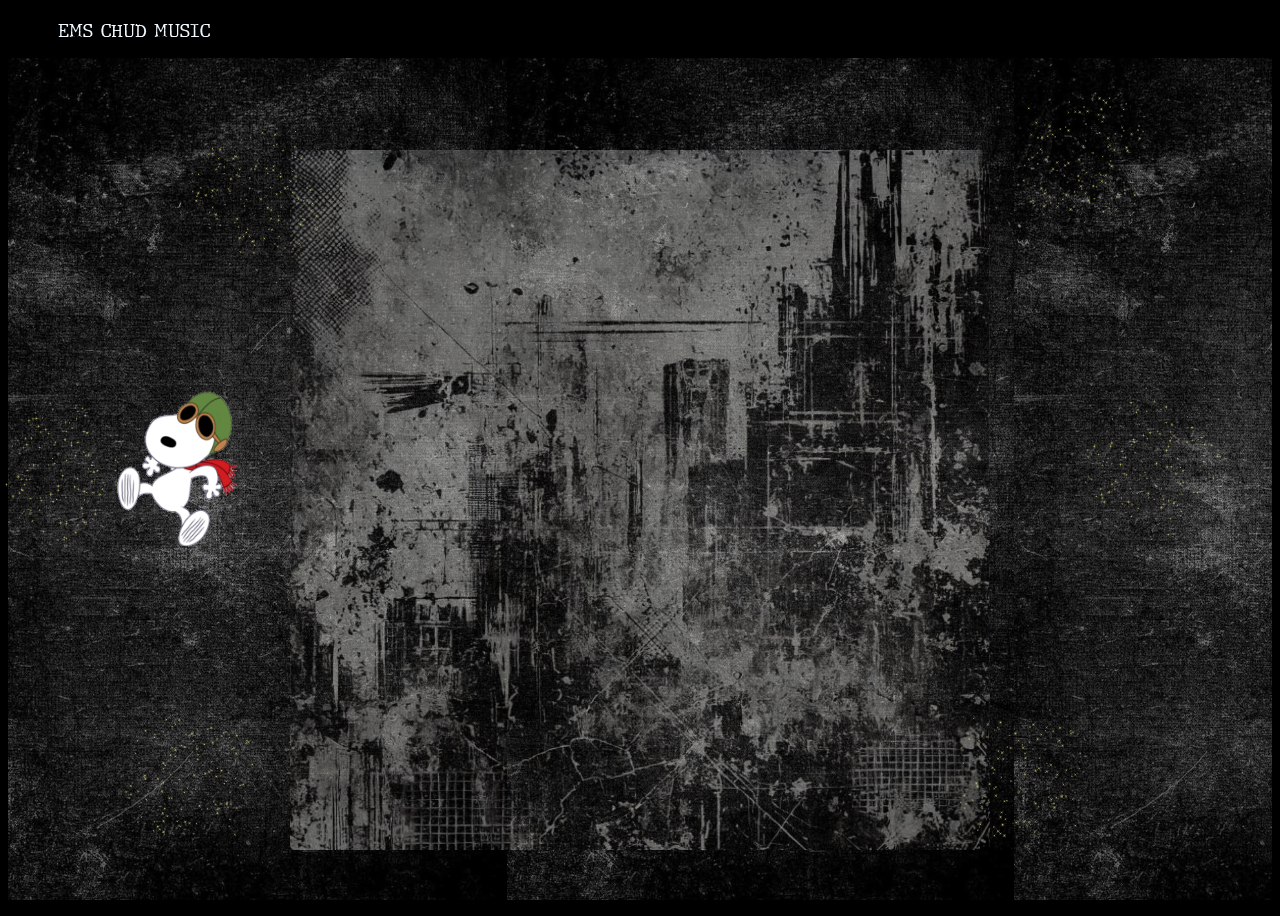
==== index.html @ 67fe5aa0 "complete redesign" ====
<!DOCTYPE html>
<html lang="en">
<head>
    <meta charset="utf-8">
    <meta name="viewport" content="width=device.width, initial-scale=1">

    <title>chud music recs</title>
    <link rel="stylesheet" href="style.css">
    <link rel="icon" type="image/x-icon" href="PENGUINICON.ico">
    
</head>

<body>
    <Section>
        <div class="header-background">
            <div class="header-container">
                <div class="header-text1">EMS CHUD MUSIC</div>
            </div>
        </div>
    </Section>
</body>

<body>
    <!--
    <div class="main-container">
        <div class="text-container" style="left:80%;top:48">
            <h1 style="top:60%">BUTTERTONES</h1>
        </div>
    -->

    <div class="gif" style="z-index:3;position:absolute;top:50%;left:15%"
    ><img src="spacesnoopy.gif" alt="snoop" width="400"
            height="250"></div>

    <div class="gif" style="z-index:2;position:absolute;top:80%;left:10%;
    transform: rotate(15deg);"
    ><img src="sparkle.gif" alt="sparkle" width="120"
            height="120"></div>


    <div class="gif" style="z-index:2;position:absolute;top:45%;left:85%;
    transform: rotate(40deg);"
    ><img src="sparkle.gif" alt="sparkle" width="120"
            height="120"></div>

    <div class="gif" style="z-index:2;position:absolute;top:80%;left:75%;
    transform: rotate(5deg);"
    ><img src="sparkle.gif" alt="sparkle" width="120"
            height="120"></div>

    <div class="gif" style="z-index:2;position:absolute;top:10%;left:80%;
    transform: rotate(185deg);"
    ><img src="sparkle.gif" alt="sparkle" width="120"
            height="120"></div>


    <div class="gif" style="z-index:1;position:absolute;top:15%;left:15%;
    transform: rotate(75deg);"
    ><img src="sparkle.gif" alt="sparkle" width="120"
            height="120"></div>

    <div class="gif" style="z-index:1;position:absolute;top:45%;left:0%;
    transform: rotate(135deg);"
    ><img src="sparkle.gif" alt="sparkle" width="120"
            height="120"></div>


    <div class="back-container">

    </div>

    <!--
        <div class="music-container" style="left:80%;top:35%">
            <iframe data-testid="embed-iframe" style="border-radius:0px" 
        src="https://open.spotify.com/embed/track/7KwJrAQMoJyUEBes3evMLv?utm_source=generator&theme=0" 
        width="100%" height="100" frameBorder="0" allowfullscreen="" 
        allow="autoplay; clipboard-write; encrypted-media; fullscreen; picture-in-picture" 
        loading="lazy" style="z-index:5;position:absolute"></iframe>
        </div>

        <div class="music-container" style="left:80%;top:50%">
            <iframe data-testid="embed-iframe" style="border-radius:0px" 
            src="https://open.spotify.com/embed/track/5OcMYNH9zeYfvJLgrTzkd6?utm_source=generator&theme=0" 
            width="100%" height="100" frameBorder="0" allowfullscreen="" 
            allow="autoplay; clipboard-write; encrypted-media; fullscreen; picture-in-picture" 
            loading="lazy"></iframe>
        </div>

        <div class="music-container" style="left:80%;top:65%">
            <iframe data-testid="embed-iframe" style="border-radius:0px" 
            src="https://open.spotify.com/embed/track/75III5RpMsvdGzxzQHgJ4s?utm_source=generator&theme=0" 
            width="100%" height="100" frameBorder="0" allowfullscreen="" 
            allow="autoplay; clipboard-write; encrypted-media; fullscreen; picture-in-picture" 
            loading="lazy"></iframe>
        </div>
    -->
</body>
</html>
---- style.css ----
@font-face {
    font-family: typeWriter;
    src: url('JMH\ Typewriter.ttf');
}

body {
    background-color: black;
    min-height:100vh;
}

.header-container {
    margin: 0;
    text-align: center;
    left:0%;
    top:0%;
    background-color: rgb(0, 0, 0);
    position: absolute;
    width:100%;
    animation:fadeIn 2s;
    height: 50px;
}

.header-background {
    background-image: url("black.jpg");
    background-repeat: repeat;
    background-size: contain;
    background-attachment: fixed;
    min-height: 100vh;
    width: 100%;
    position: relative;
}

.text-type{
    position:absolute;
    font-size:large;
    font-family:"typeWriter";
    color:aliceblue;
}

.header-text1 {
    position: absolute;
    top: 45%;
    left:10%;
    transform: translate(-50%, -50%);
    font-size: large;
    color:aliceblue;
    font-family: "typeWriter";
}

.main-container{
    height:100%;
    width:auto;
    z-index: -1;
    display: flex;
    justify-content: center;
}

.text-container{
    position:absolute;
    top:50%;
    left:50%;
    transform:translate(-50%, -50%);
    padding:0 100px 400px;
    background-color:rgba(255,255,255,0.4);
    border-radius:5px;
}

.back-container{
    position:absolute;
    top:55.55%;
    left:50%;
    transform:translate(-50%, -50%);
    padding:0 350px 700px;
    background-image:url("backing.jpg");
    background-repeat: no-repeat;
    background-size: cover;
    background-attachment: fixed;
    border-radius:5px;
    opacity:0.45;
}

.music-container{
    position:absolute;
    top:50%;
    left:50%;
    padding:0;
    transform:translate(-50%, -50%);
    border-radius:5px;
}

.text-container h1{
    margin-top:0;
    margin-bottom:0;
    font-family:typeWriter;
    font-size:medium;
    color:black;
}

.gif{
    position:absolute;
    transform: translate(-50%, -50%);
    top: 30%;
    left: 50%;
}


.headerStyle{
    font-family: "cursiveWriting";
}
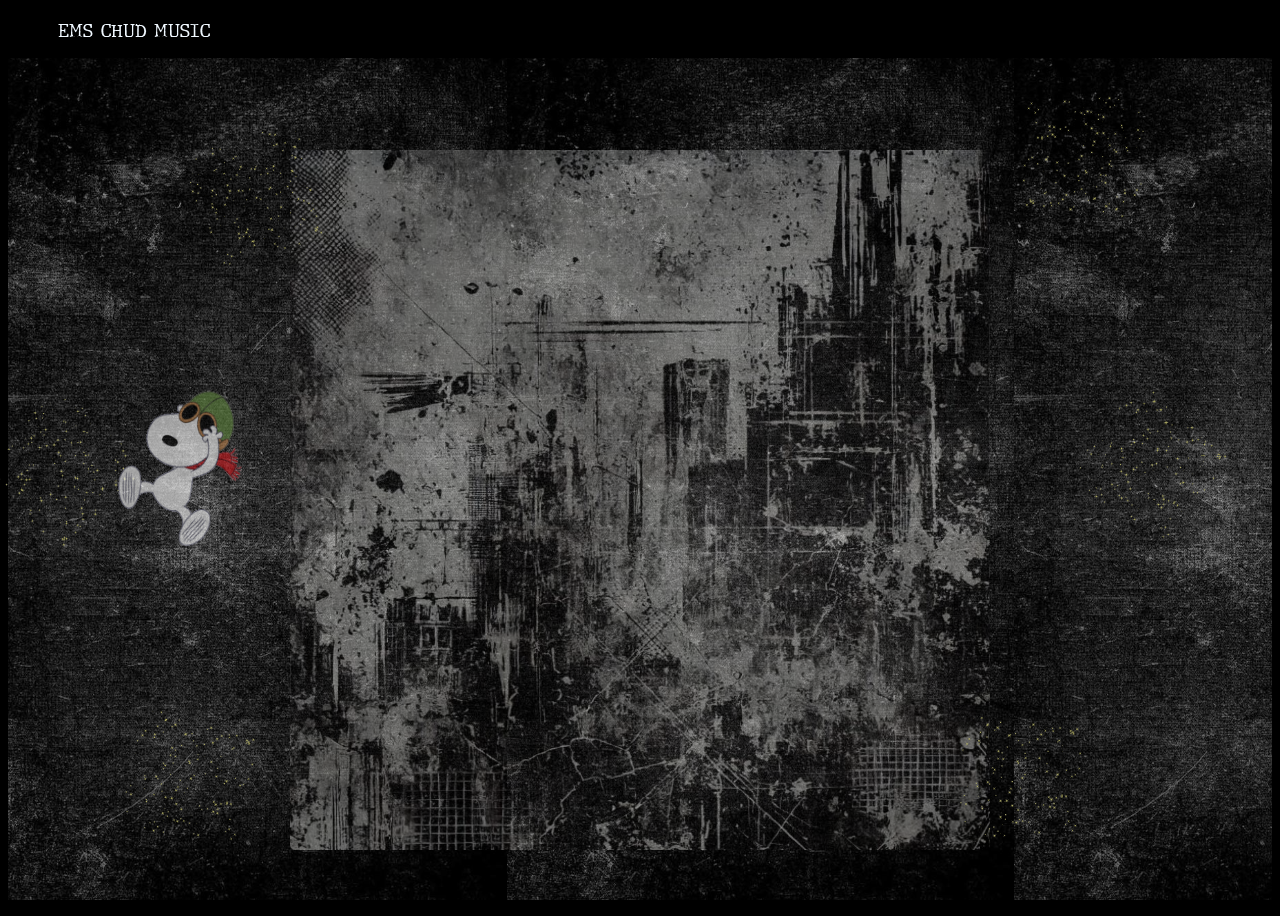
==== commit 13233a16: "opacity snoop" ====
--- a/index.html
+++ b/index.html
@@ -28,7 +28,7 @@
         </div>
     -->
 
-    <div class="gif" style="z-index:3;position:absolute;top:50%;left:15%"
+    <div class="gif" style="z-index:3;position:absolute;top:50%;left:15%;opacity:0.6"
     ><img src="spacesnoopy.gif" alt="snoop" width="400"
             height="250"></div>
 
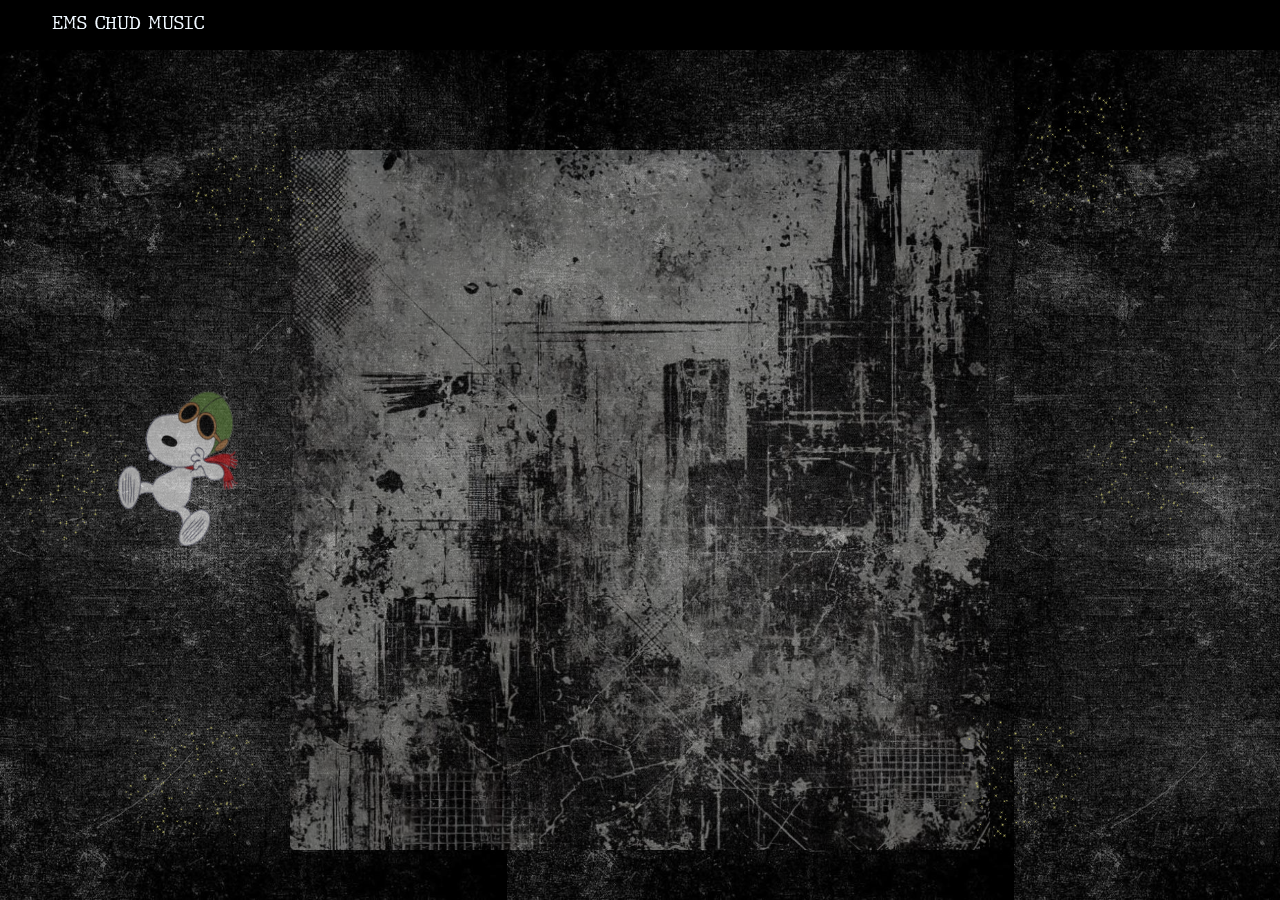
==== commit c06586de: "mobile" ====
--- a/index.html
+++ b/index.html
@@ -2,7 +2,7 @@
 <html lang="en">
 <head>
     <meta charset="utf-8">
-    <meta name="viewport" content="width=device.width, initial-scale=1">
+    <meta name="viewport" content="width=device-width, initial-scale=1">
 
     <title>chud music recs</title>
     <link rel="stylesheet" href="style.css">
@@ -18,9 +18,7 @@
             </div>
         </div>
     </Section>
-</body>
 
-<body>
     <!--
     <div class="main-container">
         <div class="text-container" style="left:80%;top:48">
--- a/style.css
+++ b/style.css
@@ -6,6 +6,7 @@
 body {
     background-color: black;
     min-height:100vh;
+    margin:0;
 }
 
 .header-container {
@@ -74,7 +75,7 @@
     background-image:url("backing.jpg");
     background-repeat: no-repeat;
     background-size: cover;
-    background-attachment: fixed;
+    background-attachment: scroll;
     border-radius:5px;
     opacity:0.45;
 }
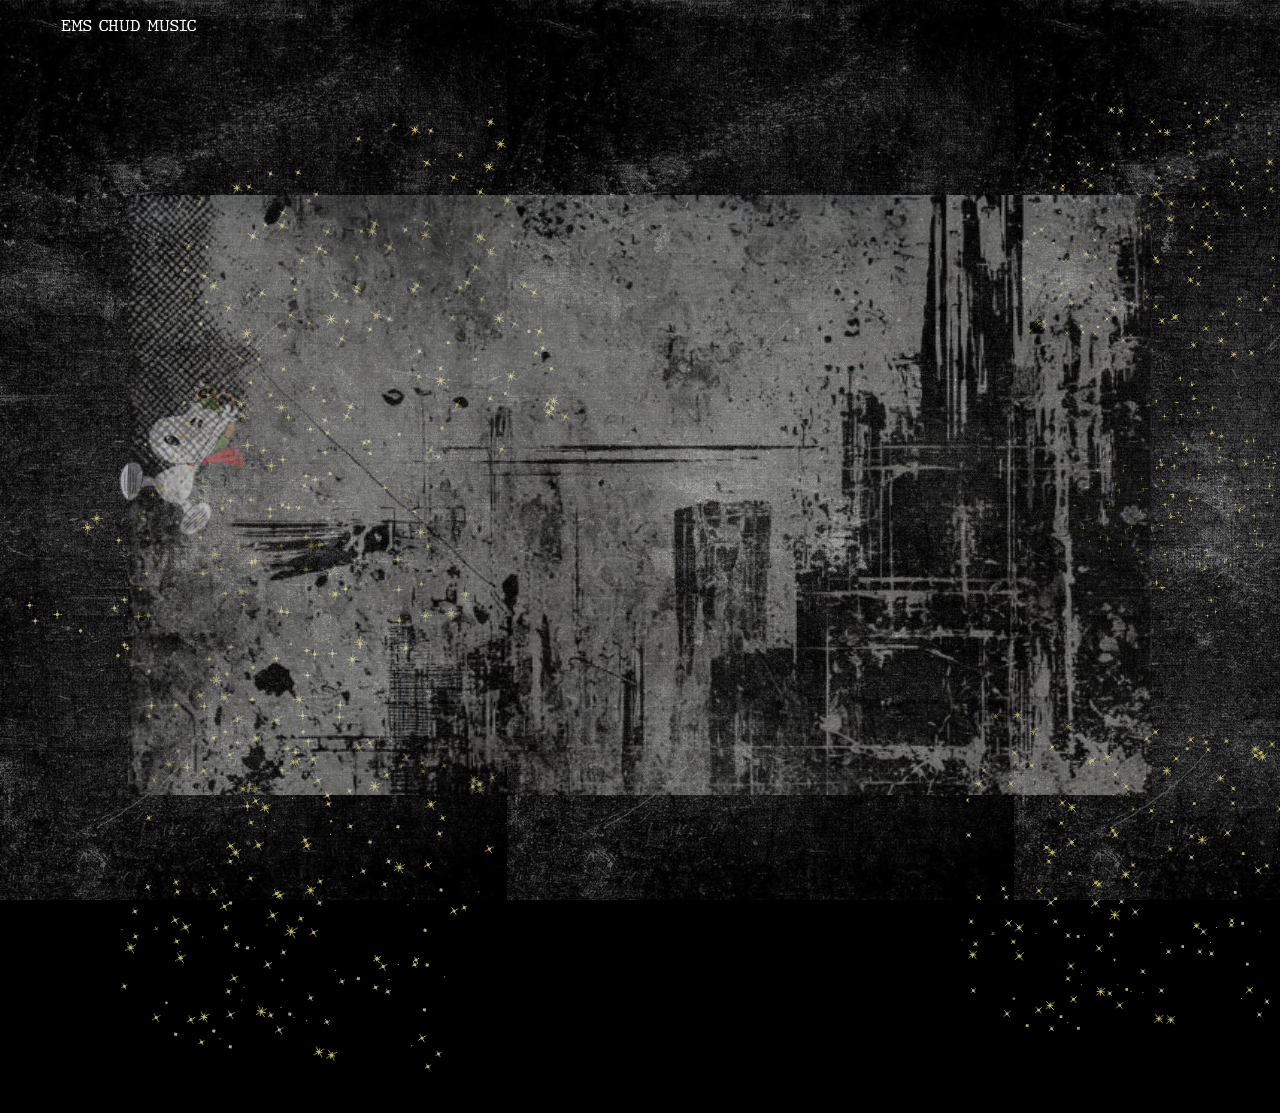
==== commit b2b4637e: "fix??" ====
--- a/index.html
+++ b/index.html
@@ -1,96 +1,58 @@
 <!DOCTYPE html>
 <html lang="en">
+
 <head>
-    <meta charset="utf-8">
-    <meta name="viewport" content="width=device-width, initial-scale=1">
+<meta charset="utf-8">
+<meta name="viewport" content="width=device-width, initial-scale=1">
 
-    <title>chud music recs</title>
-    <link rel="stylesheet" href="style.css">
-    <link rel="icon" type="image/x-icon" href="PENGUINICON.ico">
-    
+<title>chud music recs</title>
+
+<link rel="stylesheet" href="style.css">
+<link rel="icon" type="image/x-icon" href="PENGUINICON.ico">
+
 </head>
 
 <body>
-    <Section>
-        <div class="header-background">
-            <div class="header-container">
-                <div class="header-text1">EMS CHUD MUSIC</div>
-            </div>
-        </div>
-    </Section>
 
-    <!--
-    <div class="main-container">
-        <div class="text-container" style="left:80%;top:48">
-            <h1 style="top:60%">BUTTERTONES</h1>
-        </div>
-    -->
+<section class="header-background">
 
-    <div class="gif" style="z-index:3;position:absolute;top:50%;left:15%;opacity:0.6"
-    ><img src="spacesnoopy.gif" alt="snoop" width="400"
-            height="250"></div>
+<div class="header-container">
+<div class="header-text1">EMS CHUD MUSIC</div>
+</div>
 
-    <div class="gif" style="z-index:2;position:absolute;top:80%;left:10%;
-    transform: rotate(15deg);"
-    ><img src="sparkle.gif" alt="sparkle" width="120"
-            height="120"></div>
+<!-- floating gifs -->
 
+<div class="gif snoopy">
+<img src="spacesnoopy.gif" alt="snoop">
+</div>
 
-    <div class="gif" style="z-index:2;position:absolute;top:45%;left:85%;
-    transform: rotate(40deg);"
-    ><img src="sparkle.gif" alt="sparkle" width="120"
-            height="120"></div>
+<div class="gif sparkle1">
+<img src="sparkle.gif" alt="sparkle">
+</div>
 
-    <div class="gif" style="z-index:2;position:absolute;top:80%;left:75%;
-    transform: rotate(5deg);"
-    ><img src="sparkle.gif" alt="sparkle" width="120"
-            height="120"></div>
+<div class="gif sparkle2">
+<img src="sparkle.gif" alt="sparkle">
+</div>
 
-    <div class="gif" style="z-index:2;position:absolute;top:10%;left:80%;
-    transform: rotate(185deg);"
-    ><img src="sparkle.gif" alt="sparkle" width="120"
-            height="120"></div>
+<div class="gif sparkle3">
+<img src="sparkle.gif" alt="sparkle">
+</div>
 
+<div class="gif sparkle4">
+<img src="sparkle.gif" alt="sparkle">
+</div>
 
-    <div class="gif" style="z-index:1;position:absolute;top:15%;left:15%;
-    transform: rotate(75deg);"
-    ><img src="sparkle.gif" alt="sparkle" width="120"
-            height="120"></div>
+<div class="gif sparkle5">
+<img src="sparkle.gif" alt="sparkle">
+</div>
 
-    <div class="gif" style="z-index:1;position:absolute;top:45%;left:0%;
-    transform: rotate(135deg);"
-    ><img src="sparkle.gif" alt="sparkle" width="120"
-            height="120"></div>
+<div class="gif sparkle6">
+<img src="sparkle.gif" alt="sparkle">
+</div>
 
+<div class="back-container"></div>
 
-    <div class="back-container">
+</section>
 
-    </div>
-
-    <!--
-        <div class="music-container" style="left:80%;top:35%">
-            <iframe data-testid="embed-iframe" style="border-radius:0px" 
-        src="https://open.spotify.com/embed/track/7KwJrAQMoJyUEBes3evMLv?utm_source=generator&theme=0" 
-        width="100%" height="100" frameBorder="0" allowfullscreen="" 
-        allow="autoplay; clipboard-write; encrypted-media; fullscreen; picture-in-picture" 
-        loading="lazy" style="z-index:5;position:absolute"></iframe>
-        </div>
-
-        <div class="music-container" style="left:80%;top:50%">
-            <iframe data-testid="embed-iframe" style="border-radius:0px" 
-            src="https://open.spotify.com/embed/track/5OcMYNH9zeYfvJLgrTzkd6?utm_source=generator&theme=0" 
-            width="100%" height="100" frameBorder="0" allowfullscreen="" 
-            allow="autoplay; clipboard-write; encrypted-media; fullscreen; picture-in-picture" 
-            loading="lazy"></iframe>
-        </div>
-
-        <div class="music-container" style="left:80%;top:65%">
-            <iframe data-testid="embed-iframe" style="border-radius:0px" 
-            src="https://open.spotify.com/embed/track/75III5RpMsvdGzxzQHgJ4s?utm_source=generator&theme=0" 
-            width="100%" height="100" frameBorder="0" allowfullscreen="" 
-            allow="autoplay; clipboard-write; encrypted-media; fullscreen; picture-in-picture" 
-            loading="lazy"></iframe>
-        </div>
-    -->
 </body>
-</html>
+</html>
--- a/style.css
+++ b/style.css
@@ -1,110 +1,117 @@
 @font-face {
     font-family: typeWriter;
-    src: url('JMH\ Typewriter.ttf');
+    src: url("JMH Typewriter.ttf");
 }
 
-body {
-    background-color: black;
-    min-height:100vh;
+body{
     margin:0;
+    background-color:black;
 }
 
-.header-container {
-    margin: 0;
-    text-align: center;
-    left:0%;
-    top:0%;
-    background-color: rgb(0, 0, 0);
-    position: absolute;
+/* background */
+
+.header-background{
+    background-image:url("black.jpg");
+    background-repeat:repeat;
+    background-size:contain;
+    min-height:100vh;
     width:100%;
-    animation:fadeIn 2s;
-    height: 50px;
+    position:relative;
 }
 
-.header-background {
-    background-image: url("black.jpg");
-    background-repeat: repeat;
-    background-size: contain;
-    background-attachment: fixed;
-    min-height: 100vh;
-    width: 100%;
-    position: relative;
+/* header */
+
+.header-container{
+    width:100%;
+    height:50px;
+    position:absolute;
+    top:0;
+    left:0;
+    text-align:center;
 }
 
-.text-type{
+.header-text1{
     position:absolute;
-    font-size:large;
-    font-family:"typeWriter";
-    color:aliceblue;
+    top:50%;
+    left:10%;
+    transform:translate(-50%,-50%);
+    color:white;
+    font-family:typeWriter;
 }
 
-.header-text1 {
-    position: absolute;
-    top: 45%;
-    left:10%;
-    transform: translate(-50%, -50%);
-    font-size: large;
-    color:aliceblue;
-    font-family: "typeWriter";
+/* responsive images */
+
+img{
+    max-width:100%;
+    height:auto;
 }
 
-.main-container{
-    height:100%;
-    width:auto;
-    z-index: -1;
-    display: flex;
-    justify-content: center;
+/* gif base */
+
+.gif{
+    position:absolute;
+    transform:translate(-50%,-50%);
 }
 
-.text-container{
-    position:absolute;
+/* specific positions */
+
+.snoopy{
     top:50%;
-    left:50%;
-    transform:translate(-50%, -50%);
-    padding:0 100px 400px;
-    background-color:rgba(255,255,255,0.4);
-    border-radius:5px;
+    left:15%;
+    opacity:0.6;
+    width:400px;
 }
+
+.sparkle1{
+    top:80%;
+    left:10%;
+    transform:rotate(15deg);
+}
+
+.sparkle2{
+    top:45%;
+    left:85%;
+    transform:rotate(40deg);
+}
+
+.sparkle3{
+    top:80%;
+    left:75%;
+    transform:rotate(5deg);
+}
+
+.sparkle4{
+    top:10%;
+    left:80%;
+    transform:rotate(185deg);
+}
+
+.sparkle5{
+    top:15%;
+    left:15%;
+    transform:rotate(75deg);
+}
+
+.sparkle6{
+    top:45%;
+    left:5%;
+    transform:rotate(135deg);
+}
+
+/* background card */
 
 .back-container{
     position:absolute;
-    top:55.55%;
+    top:55%;
     left:50%;
-    transform:translate(-50%, -50%);
-    padding:0 350px 700px;
+    transform:translate(-50%,-50%);
+    width:80%;
+    height:600px;
+
     background-image:url("backing.jpg");
-    background-repeat: no-repeat;
-    background-size: cover;
-    background-attachment: scroll;
+    background-size:cover;
+    background-repeat:no-repeat;
+
+    opacity:0.45;
     border-radius:5px;
-    opacity:0.45;
-}
-
-.music-container{
-    position:absolute;
-    top:50%;
-    left:50%;
-    padding:0;
-    transform:translate(-50%, -50%);
-    border-radius:5px;
-}
-
-.text-container h1{
-    margin-top:0;
-    margin-bottom:0;
-    font-family:typeWriter;
-    font-size:medium;
-    color:black;
-}
-
-.gif{
-    position:absolute;
-    transform: translate(-50%, -50%);
-    top: 30%;
-    left: 50%;
-}
-
-
-.headerStyle{
-    font-family: "cursiveWriting";
 }
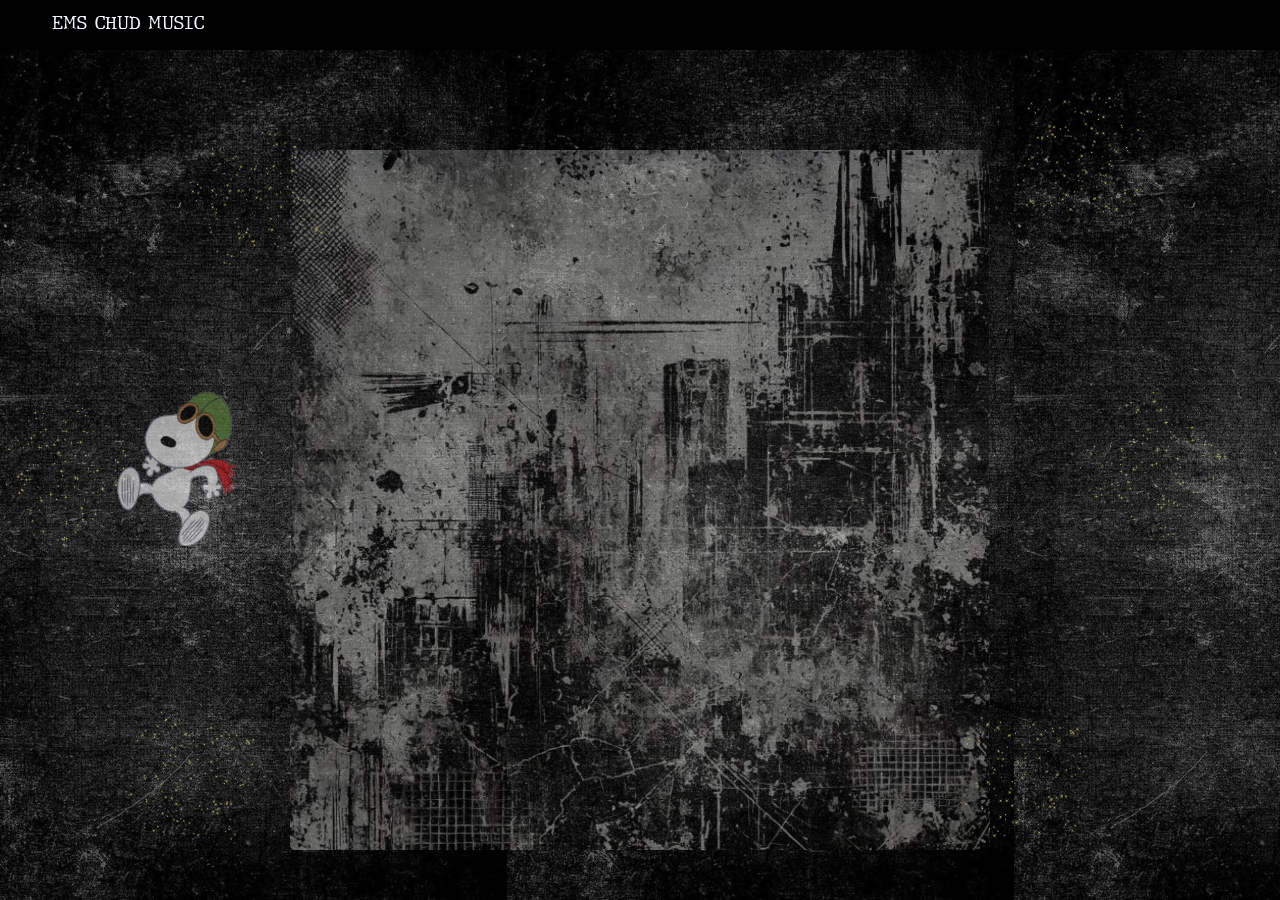
==== commit 17083f65: "the" ====
--- a/index.html
+++ b/index.html
@@ -1,58 +1,96 @@
 <!DOCTYPE html>
 <html lang="en">
+<head>
+    <meta charset="utf-8">
+    <meta name="viewport" content="width=device-width, initial-scale=1">
 
-<head>
-<meta charset="utf-8">
-<meta name="viewport" content="width=device-width, initial-scale=1">
-
-<title>chud music recs</title>
-
-<link rel="stylesheet" href="style.css">
-<link rel="icon" type="image/x-icon" href="PENGUINICON.ico">
-
+    <title>chud music recs</title>
+    <link rel="stylesheet" href="style.css">
+    <link rel="icon" type="image/x-icon" href="PENGUINICON.ico">
+    
 </head>
 
 <body>
+    <Section>
+        <div class="header-background">
+            <div class="header-container">
+                <div class="header-text1">EMS CHUD MUSIC</div>
+            </div>
+        </div>
+    </Section>
 
-<section class="header-background">
+    <!--
+    <div class="main-container">
+        <div class="text-container" style="left:80%;top:48">
+            <h1 style="top:60%">BUTTERTONES</h1>
+        </div>
+    -->
 
-<div class="header-container">
-<div class="header-text1">EMS CHUD MUSIC</div>
-</div>
+    <div class="gif" style="z-index:3;position:absolute;top:50%;left:15%;opacity:0.6"
+    ><img src="spacesnoopy.gif" alt="snoop" width="400"
+            height="250"></div>
 
-<!-- floating gifs -->
+    <div class="gif" style="z-index:2;position:absolute;top:80%;left:10%;
+    transform: rotate(15deg);"
+    ><img src="sparkle.gif" alt="sparkle" width="120"
+            height="120"></div>
 
-<div class="gif snoopy">
-<img src="spacesnoopy.gif" alt="snoop">
-</div>
 
-<div class="gif sparkle1">
-<img src="sparkle.gif" alt="sparkle">
-</div>
+    <div class="gif" style="z-index:2;position:absolute;top:45%;left:85%;
+    transform: rotate(40deg);"
+    ><img src="sparkle.gif" alt="sparkle" width="120"
+            height="120"></div>
 
-<div class="gif sparkle2">
-<img src="sparkle.gif" alt="sparkle">
-</div>
+    <div class="gif" style="z-index:2;position:absolute;top:80%;left:75%;
+    transform: rotate(5deg);"
+    ><img src="sparkle.gif" alt="sparkle" width="120"
+            height="120"></div>
 
-<div class="gif sparkle3">
-<img src="sparkle.gif" alt="sparkle">
-</div>
+    <div class="gif" style="z-index:2;position:absolute;top:10%;left:80%;
+    transform: rotate(185deg);"
+    ><img src="sparkle.gif" alt="sparkle" width="120"
+            height="120"></div>
 
-<div class="gif sparkle4">
-<img src="sparkle.gif" alt="sparkle">
-</div>
 
-<div class="gif sparkle5">
-<img src="sparkle.gif" alt="sparkle">
-</div>
+    <div class="gif" style="z-index:1;position:absolute;top:15%;left:15%;
+    transform: rotate(75deg);"
+    ><img src="sparkle.gif" alt="sparkle" width="120"
+            height="120"></div>
 
-<div class="gif sparkle6">
-<img src="sparkle.gif" alt="sparkle">
-</div>
+    <div class="gif" style="z-index:1;position:absolute;top:45%;left:0%;
+    transform: rotate(135deg);"
+    ><img src="sparkle.gif" alt="sparkle" width="120"
+            height="120"></div>
 
-<div class="back-container"></div>
 
-</section>
+    <div class="back-container">
 
+    </div>
+
+    <!--
+        <div class="music-container" style="left:80%;top:35%">
+            <iframe data-testid="embed-iframe" style="border-radius:0px" 
+        src="https://open.spotify.com/embed/track/7KwJrAQMoJyUEBes3evMLv?utm_source=generator&theme=0" 
+        width="100%" height="100" frameBorder="0" allowfullscreen="" 
+        allow="autoplay; clipboard-write; encrypted-media; fullscreen; picture-in-picture" 
+        loading="lazy" style="z-index:5;position:absolute"></iframe>
+        </div>
+
+        <div class="music-container" style="left:80%;top:50%">
+            <iframe data-testid="embed-iframe" style="border-radius:0px" 
+            src="https://open.spotify.com/embed/track/5OcMYNH9zeYfvJLgrTzkd6?utm_source=generator&theme=0" 
+            width="100%" height="100" frameBorder="0" allowfullscreen="" 
+            allow="autoplay; clipboard-write; encrypted-media; fullscreen; picture-in-picture" 
+            loading="lazy"></iframe>
+        </div>
+
+        <div class="music-container" style="left:80%;top:65%">
+            <iframe data-testid="embed-iframe" style="border-radius:0px" 
+            src="https://open.spotify.com/embed/track/75III5RpMsvdGzxzQHgJ4s?utm_source=generator&theme=0" 
+            width="100%" height="100" frameBorder="0" allowfullscreen="" 
+            allow="autoplay; clipboard-write; encrypted-media; fullscreen; picture-in-picture" 
+            loading="lazy"></iframe>
+        </div>
+    -->
 </body>
-</html>+</html>
--- a/style.css
+++ b/style.css
@@ -1,117 +1,110 @@
 @font-face {
     font-family: typeWriter;
-    src: url("JMH Typewriter.ttf");
+    src: url('JMH\ Typewriter.ttf');
 }
 
-body{
+body {
+    background-color: black;
+    min-height:100vh;
     margin:0;
-    background-color:black;
 }
 
-/* background */
-
-.header-background{
-    background-image:url("black.jpg");
-    background-repeat:repeat;
-    background-size:contain;
-    min-height:100vh;
+.header-container {
+    margin: 0;
+    text-align: center;
+    left:0%;
+    top:0%;
+    background-color: rgb(0, 0, 0);
+    position: absolute;
     width:100%;
-    position:relative;
+    animation:fadeIn 2s;
+    height: 50px;
 }
 
-/* header */
-
-.header-container{
-    width:100%;
-    height:50px;
-    position:absolute;
-    top:0;
-    left:0;
-    text-align:center;
+.header-background {
+    background-image: url("black.jpg");
+    background-repeat: repeat;
+    background-size: contain;
+    background-attachment: fixed;
+    min-height: 100vh;
+    width: 100%;
+    position: relative;
 }
 
-.header-text1{
+.text-type{
+    position:absolute;
+    font-size:large;
+    font-family:"typeWriter";
+    color:aliceblue;
+}
+
+.header-text1 {
+    position: absolute;
+    top: 45%;
+    left:10%;
+    transform: translate(-50%, -50%);
+    font-size: large;
+    color:aliceblue;
+    font-family: "typeWriter";
+}
+
+.main-container{
+    height:100%;
+    width:auto;
+    z-index: -1;
+    display: flex;
+    justify-content: center;
+}
+
+.text-container{
     position:absolute;
     top:50%;
-    left:10%;
-    transform:translate(-50%,-50%);
-    color:white;
-    font-family:typeWriter;
+    left:50%;
+    transform:translate(-50%, -50%);
+    padding:0 100px 400px;
+    background-color:rgba(255,255,255,0.4);
+    border-radius:5px;
 }
 
-/* responsive images */
-
-img{
-    max-width:100%;
-    height:auto;
+.back-container{
+    position:absolute;
+    top:55.55%;
+    left:50%;
+    transform:translate(-50%, -50%);
+    padding:0 350px 700px;
+    background-image:url("backing.jpg");
+    background-repeat: no-repeat;
+    background-size: cover;
+    background-attachment: scroll;
+    border-radius:5px;
+    opacity:0.45;
 }
 
-/* gif base */
+.music-container{
+    position:absolute;
+    top:50%;
+    left:50%;
+    padding:0;
+    transform:translate(-50%, -50%);
+    border-radius:5px;
+}
+
+.text-container h1{
+    margin-top:0;
+    margin-bottom:0;
+    font-family:typeWriter;
+    font-size:medium;
+    color:black;
+}
 
 .gif{
     position:absolute;
-    transform:translate(-50%,-50%);
+    transform: translate(-50%, -50%);
+    top: 30%;
+    left: 50%;
 }
 
-/* specific positions */
 
-.snoopy{
-    top:50%;
-    left:15%;
-    opacity:0.6;
-    width:400px;
-}
-
-.sparkle1{
-    top:80%;
-    left:10%;
-    transform:rotate(15deg);
-}
-
-.sparkle2{
-    top:45%;
-    left:85%;
-    transform:rotate(40deg);
-}
-
-.sparkle3{
-    top:80%;
-    left:75%;
-    transform:rotate(5deg);
-}
-
-.sparkle4{
-    top:10%;
-    left:80%;
-    transform:rotate(185deg);
-}
-
-.sparkle5{
-    top:15%;
-    left:15%;
-    transform:rotate(75deg);
-}
-
-.sparkle6{
-    top:45%;
-    left:5%;
-    transform:rotate(135deg);
-}
-
-/* background card */
-
-.back-container{
-    position:absolute;
-    top:55%;
-    left:50%;
-    transform:translate(-50%,-50%);
-    width:80%;
-    height:600px;
-
-    background-image:url("backing.jpg");
-    background-size:cover;
-    background-repeat:no-repeat;
-
-    opacity:0.45;
-    border-radius:5px;
+.headerStyle{
+    font-family: "cursiveWriting";
 }
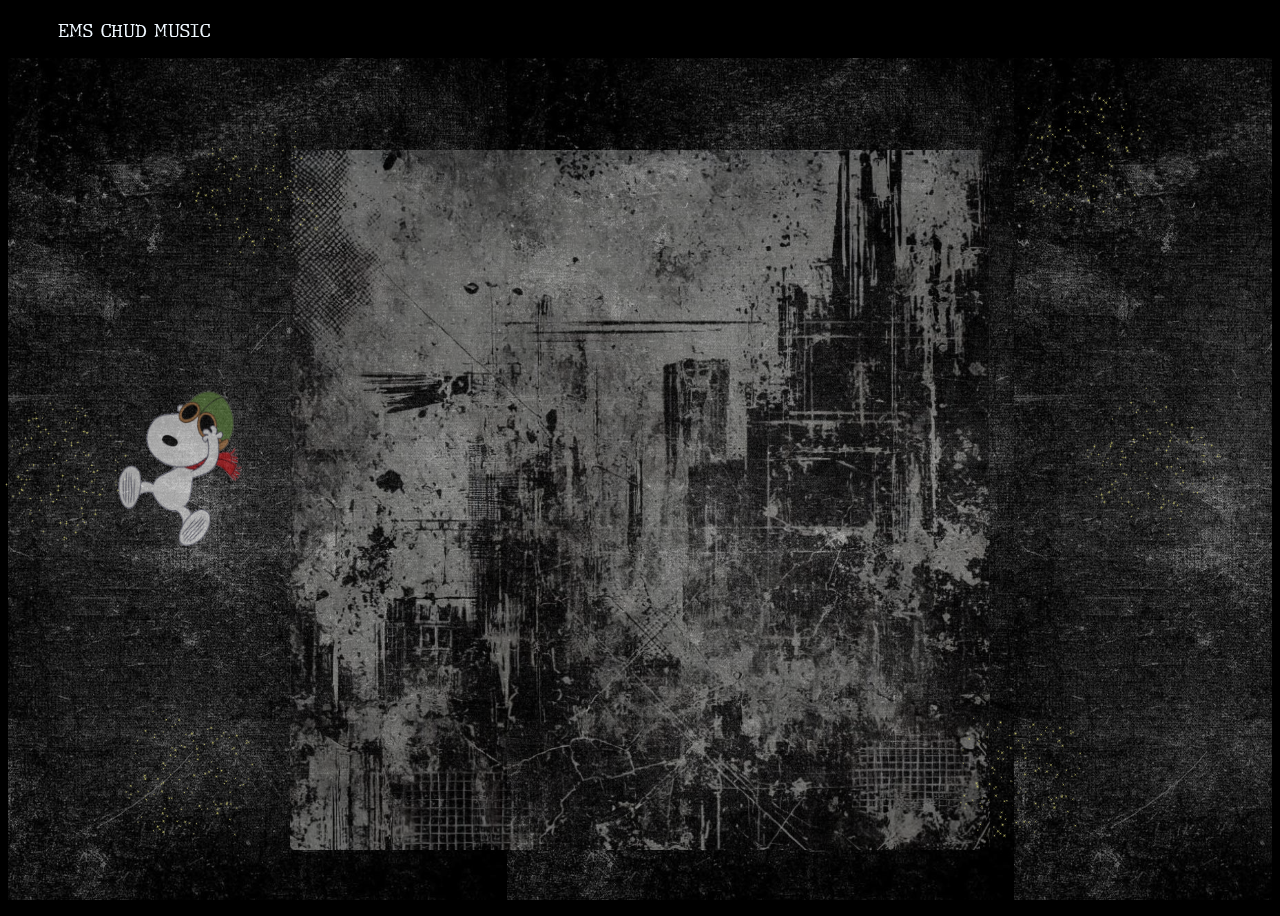
==== commit 4e1d2b92: "ff" ====
--- a/index.html
+++ b/index.html
@@ -2,7 +2,7 @@
 <html lang="en">
 <head>
     <meta charset="utf-8">
-    <meta name="viewport" content="width=device-width, initial-scale=1">
+    <meta name="viewport" content="width=device.width, initial-scale=1">
 
     <title>chud music recs</title>
     <link rel="stylesheet" href="style.css">
@@ -18,7 +18,9 @@
             </div>
         </div>
     </Section>
+</body>
 
+<body>
     <!--
     <div class="main-container">
         <div class="text-container" style="left:80%;top:48">
--- a/style.css
+++ b/style.css
@@ -6,7 +6,6 @@
 body {
     background-color: black;
     min-height:100vh;
-    margin:0;
 }
 
 .header-container {
@@ -75,7 +74,7 @@
     background-image:url("backing.jpg");
     background-repeat: no-repeat;
     background-size: cover;
-    background-attachment: scroll;
+    background-attachment: fixed;
     border-radius:5px;
     opacity:0.45;
 }
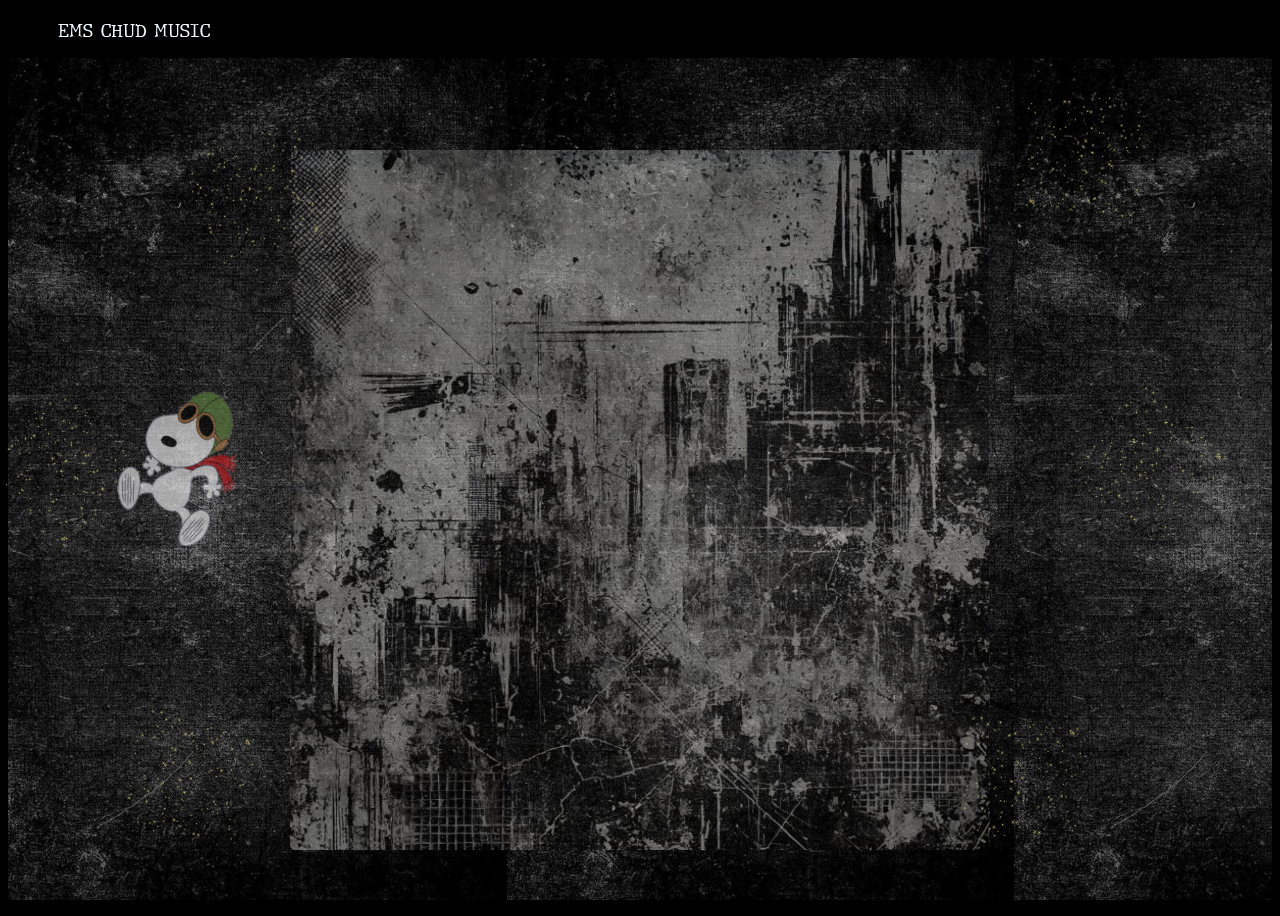
==== commit dc7cf0c6: "commit" ====
--- a/index.html
+++ b/index.html
@@ -1,3 +1,4 @@
+<!---->
 <!DOCTYPE html>
 <html lang="en">
 <head>
--- a/style.css
+++ b/style.css
@@ -1,3 +1,4 @@
+
 @font-face {
     font-family: typeWriter;
     src: url('JMH\ Typewriter.ttf');
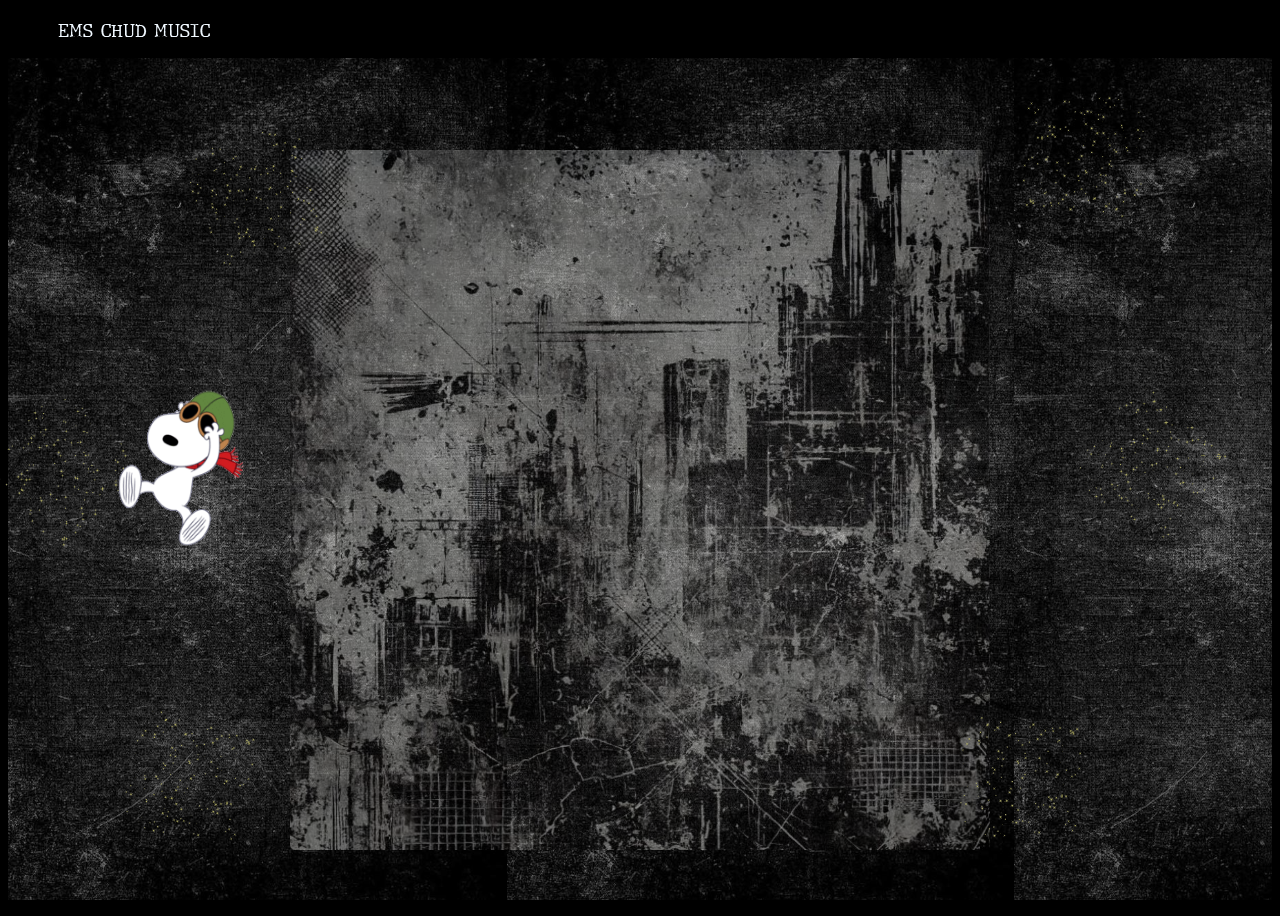
==== commit 1bf3a995: "Revert "opacity snoop" This reverts commit 13233a16a6f4e73bbd7674bfb970a53e7e60f39c." ====
--- a/index.html
+++ b/index.html
@@ -29,7 +29,7 @@
         </div>
     -->
 
-    <div class="gif" style="z-index:3;position:absolute;top:50%;left:15%;opacity:0.6"
+    <div class="gif" style="z-index:3;position:absolute;top:50%;left:15%"
     ><img src="spacesnoopy.gif" alt="snoop" width="400"
             height="250"></div>
 
